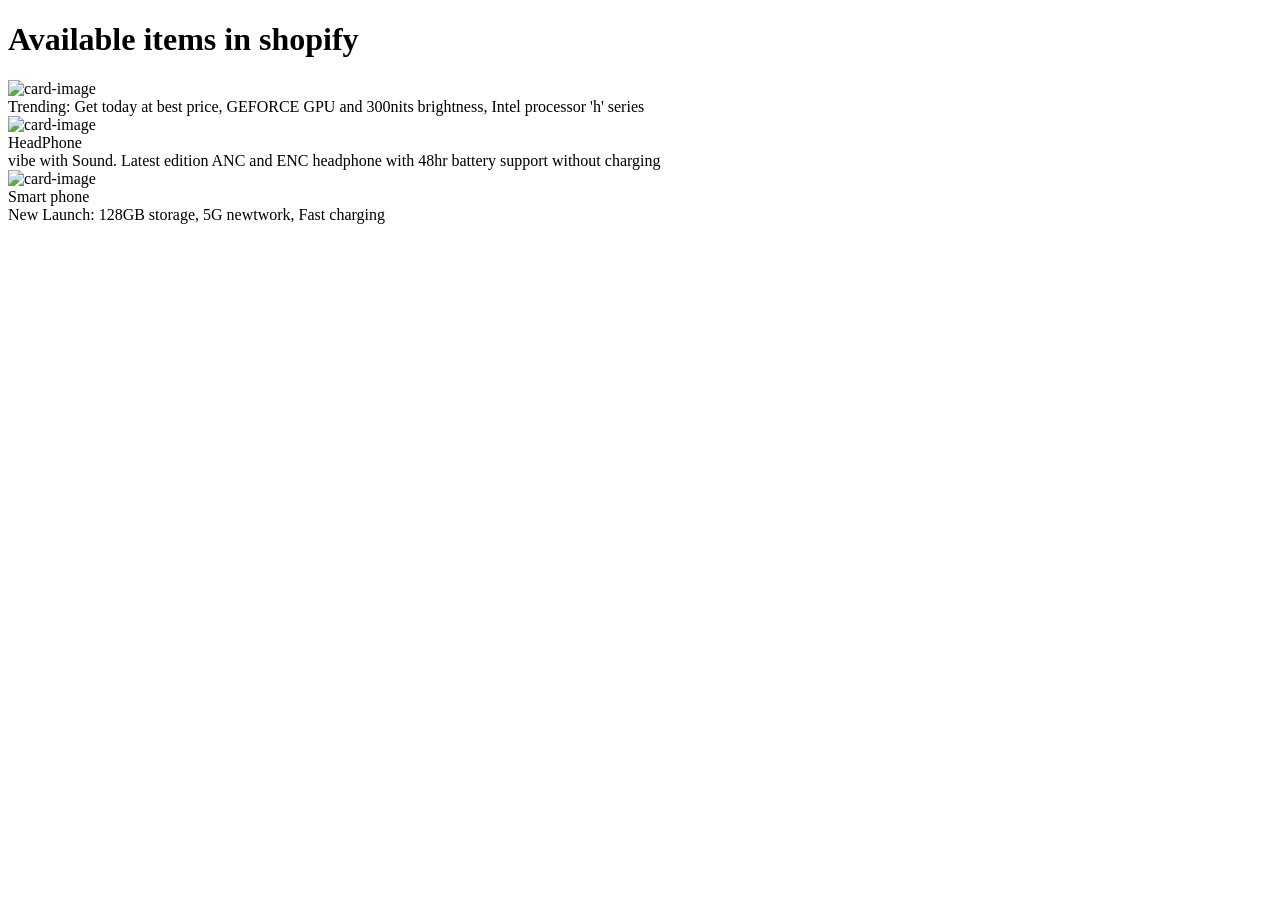
==== task-02/index.html @ bff3cc09 "feat(ui): inital commit, add items-card with [image,title, description]" ====
<!DOCTYPE html>
<html>

    <head>
        <title>Task-02 Cards</title>
        <link rel="stylesheet" href="./index.css" />   <!--Link the external css file-->
        <meta name="viewport" content="device-width ,initial-scale=1.0">
    </head>

    <body>
      <header>
        <h1>Available items in shopify</h1>

      </header>
      <main>
        <section id="items">
            <div class='card'>
                <img class="card-image" src="./image/desktop.png" alt="card-image">
                <div class="card-title"></div>
                <div class="card-description">Trending: Get today at best price, GEFORCE GPU and 300nits brightness, Intel processor 'h' series</div>
            </div>
            <div class='card'>
                <img class="card-image" src="./image/headphones.png" alt="card-image">
                <div class="card-title">HeadPhone</div>
                <div class="card-description"> vibe with Sound. Latest edition ANC and ENC headphone with 48hr battery support without charging </div>
            </div>
             <div class='card'>
                <img class="card-image" src="./image/mobile.png" alt="card-image">
                <div class="card-title">Smart phone</div>
                <div class="card-description">New Launch: 128GB storage, 5G newtwork, Fast charging</div>
            </div>
        </section>

      </main>
    </body>

</html>
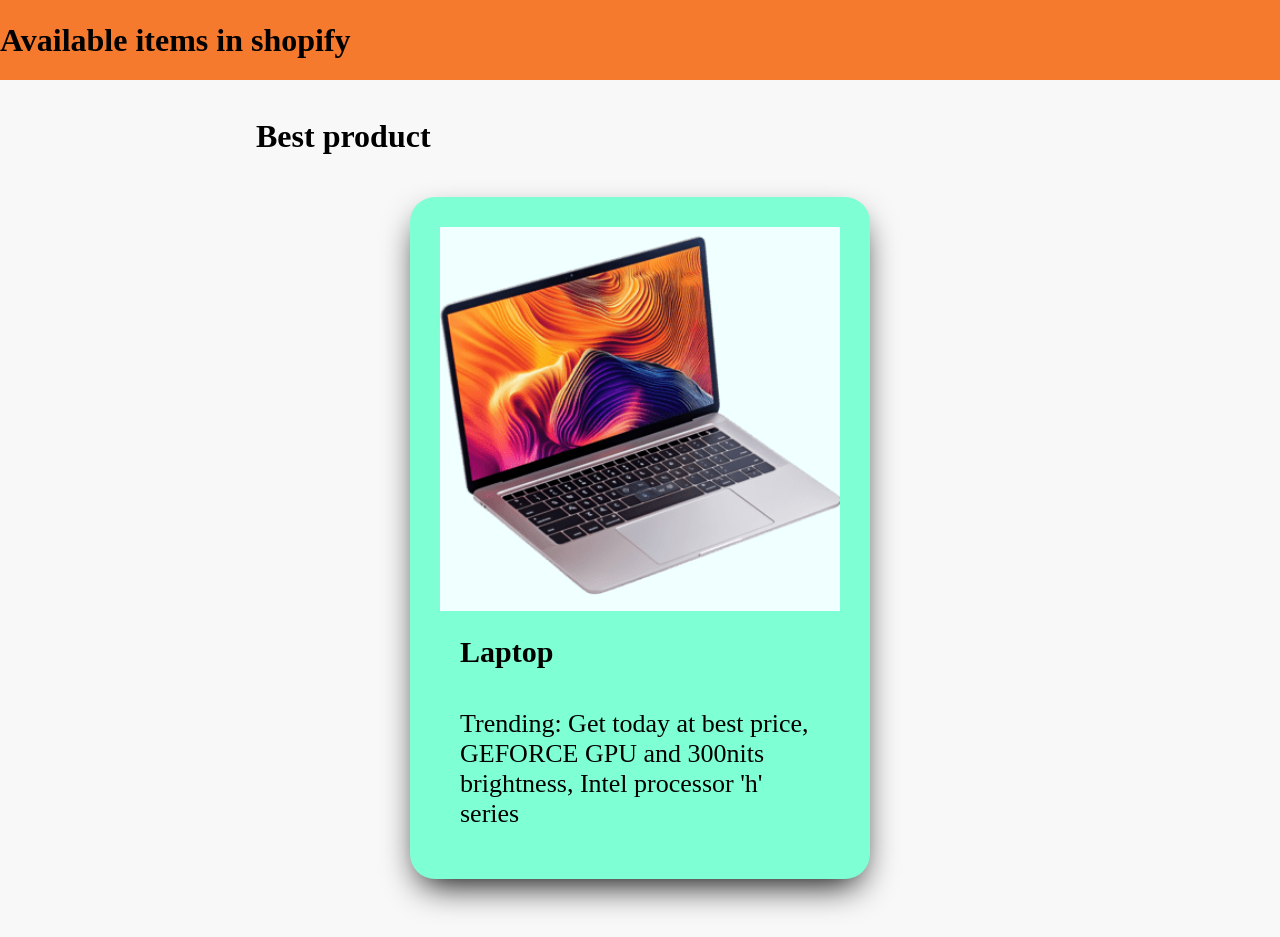
==== commit 5f28f4c6: "fix: Single card (remove) other 2 static cards" ====
--- a/task-02/index.html
+++ b/task-02/index.html
@@ -12,23 +12,16 @@
         <h1>Available items in shopify</h1>
 
       </header>
-      <main>
+      <main>            
+        <h1 id="best-items">Best product</h1>
+
         <section id="items">
             <div class='card'>
                 <img class="card-image" src="./image/desktop.png" alt="card-image">
-                <div class="card-title"></div>
+                <div class="card-title">Laptop</div>
                 <div class="card-description">Trending: Get today at best price, GEFORCE GPU and 300nits brightness, Intel processor 'h' series</div>
             </div>
-            <div class='card'>
-                <img class="card-image" src="./image/headphones.png" alt="card-image">
-                <div class="card-title">HeadPhone</div>
-                <div class="card-description"> vibe with Sound. Latest edition ANC and ENC headphone with 48hr battery support without charging </div>
-            </div>
-             <div class='card'>
-                <img class="card-image" src="./image/mobile.png" alt="card-image">
-                <div class="card-title">Smart phone</div>
-                <div class="card-description">New Launch: 128GB storage, 5G newtwork, Fast charging</div>
-            </div>
+     
         </section>
 
       </main>
--- a/task-02/index.css
+++ b/task-02/index.css
@@ -0,0 +1,124 @@
+body{
+    background-color: rgb(248, 248, 248);
+    margin:0px;    
+}
+
+header{
+
+    background-color: rgb(245, 122, 46);
+    min-height: 5em;
+    justify-items: center;
+    align-content : center;
+    color: #000;
+}
+
+main{
+    background-color: rgb(250, 172, 172);
+    margin: 3% 20%;
+    border-radius: 20px;
+    justify-items: center;
+
+}
+
+#items{
+    display: flex;
+    justify-content: center;
+
+}
+.card-image{
+    width: 25rem;
+    height: 22rem;
+    background-color: azure;
+    transition: transform 0.5s;   
+
+}
+.card{
+    background-color: aquamarine;
+    border-radius: 25px;
+    margin: 20px;
+    padding: 30px;
+    max-width: 25rem;
+    justify-items: center; 
+    box-shadow: 0 15px 35px -10px ;
+    transition: transform 0.5s ;     /* give smoother transition while hover */ 
+}
+
+/* Hover effect for card change color and  scale */
+.card:hover{
+    background-color: rgb(40, 40, 40);
+    transform: scale(1.02);    /* scale up the card on hovering */
+    color: white;    
+}
+.card:hover .card-image{
+    transform: scale(0.9);    /* scale down the image while hover */
+}
+
+.card-title{
+    font-size: 40px;
+    font-weight: bolder;
+    padding: 30px;
+}
+.card-description{
+    padding: 20px;
+    font-size: 26px;
+    font-weight: 500;
+}
+
+
+/* responsive UI  for  device  width 500px   */
+
+@media only screen and  (min-width:300px ) {
+    main{
+        background-color: rgba(255, 255, 255, 0) ;
+    }
+    .card{
+        max-width: 15rem;
+        max-height: 25rem;
+        font-size: 12px;
+    }
+    .card-image{
+        width: 15rem;
+        height: 13rem;
+    }
+
+    .card-title{
+    font-size: 20px;
+    font-weight: bolder;
+    padding: 20px;
+}
+.card-description{
+    padding: 10px;
+    font-size: 16px;
+    font-weight: 500;
+}
+
+}
+
+/* responsive UI  for  device  width 800px */
+
+@media only screen and  (min-width:800px) {
+    main{
+        background-color: rgba(255, 255, 255, 0) ;
+    }
+    .card{
+        max-width: 25rem;
+        max-height: 40rem;
+        font-size: 12px;
+    }
+    .card-image{
+        width: 25rem;
+        height: 24rem;
+    }
+
+    .card-title{
+    font-size: 30px;
+    font-weight: bolder;
+    padding: 20px;
+}
+.card-description{
+    padding: 20px;
+    font-size: 26px;
+    font-weight: 500;
+}
+
+}
